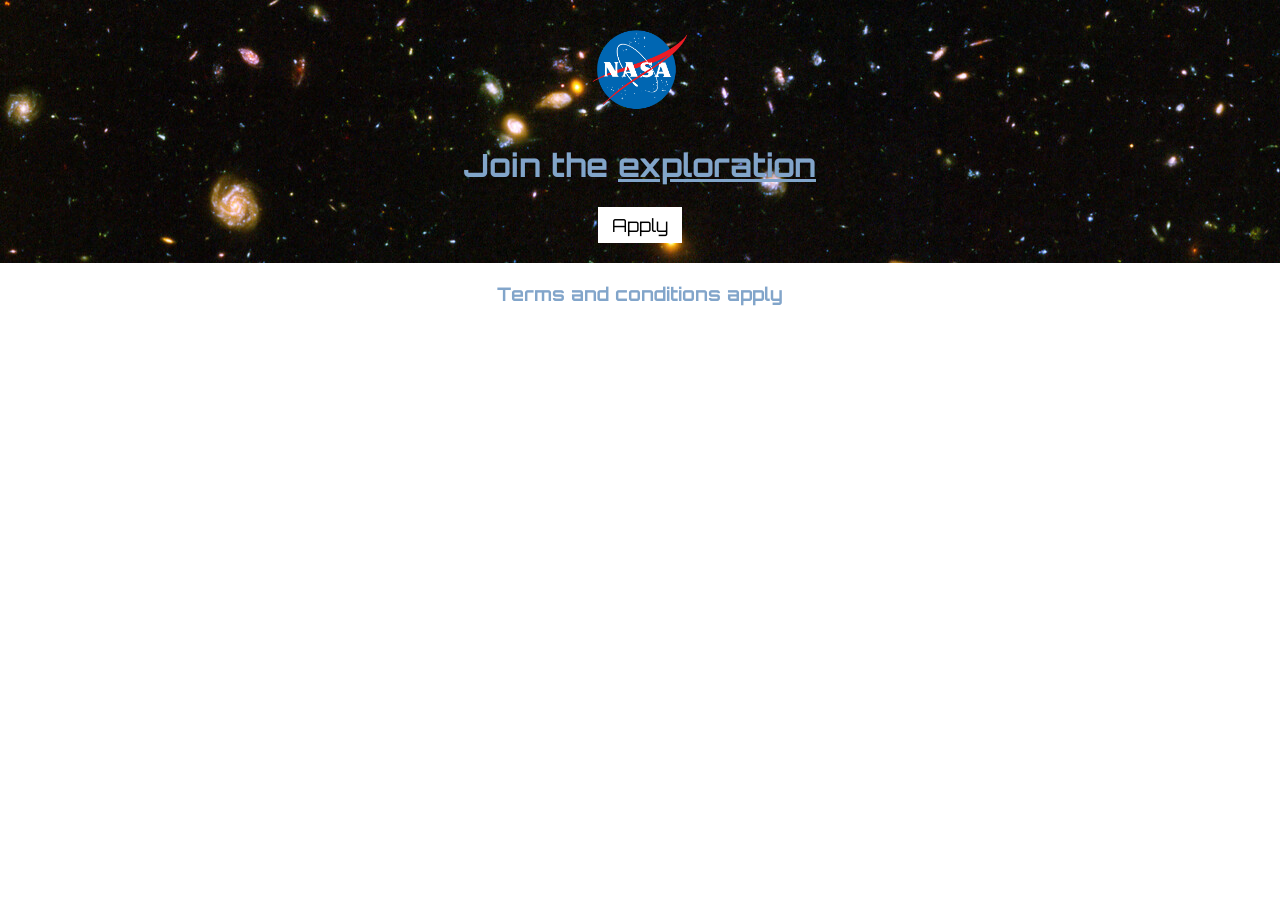
==== 2. HTML and CSS (part 2) - Space Exploration Site/index.html @ deb2920f "Name change for basics part 1 folder. Added basics part 2: space exploration site." ====
<!DOCTYPE html>
<html lang="en">
    <head>
        <meta charset="UTF-8">
        <meta name="viewport" content="width=device-width, initial-scale=1.0">
        <link rel="stylesheet" href="./src/css/style.css">
        <link rel="preconnect" href="https://fonts.googleapis.com">
        <link rel="preconnect" href="https://fonts.gstatic.com" crossorigin>
        <link href="https://fonts.googleapis.com/css2?family=Orbitron&display=swap" rel="stylesheet">
        <title>Space Exploration</title>
    </head>
    <body>
        <div id="hero">
            <img src="images/main-logo.png" id="main-logo" >
            <h1>Join the <span class="underline">exploration</span></h1>
            <button class="btn-apply">Apply</button>
        </div>
        <h3>Terms and conditions apply</h3>
    </body>
</html>
---- 2. HTML and CSS (part 2) - Space Exploration Site/src/css/style.css ----
body {
    color: #82a5ca;
    margin: 0px;
    background-size: auto;
    text-align: center;
    font-family: "orbitron", sans-serif;
}

#hero {
    background-image: url("../../images/background-main.jpg");
    padding: 20px;
}

#main-logo {
    width: 100px;
}

.btn-apply {
    padding: 7px 14px;
    border: none;
    border-radius: 0%;
    background-color: white;
    font-size: 18px;
    font-family: inherit;
}

.underline {
    text-decoration: underline 3px;
}
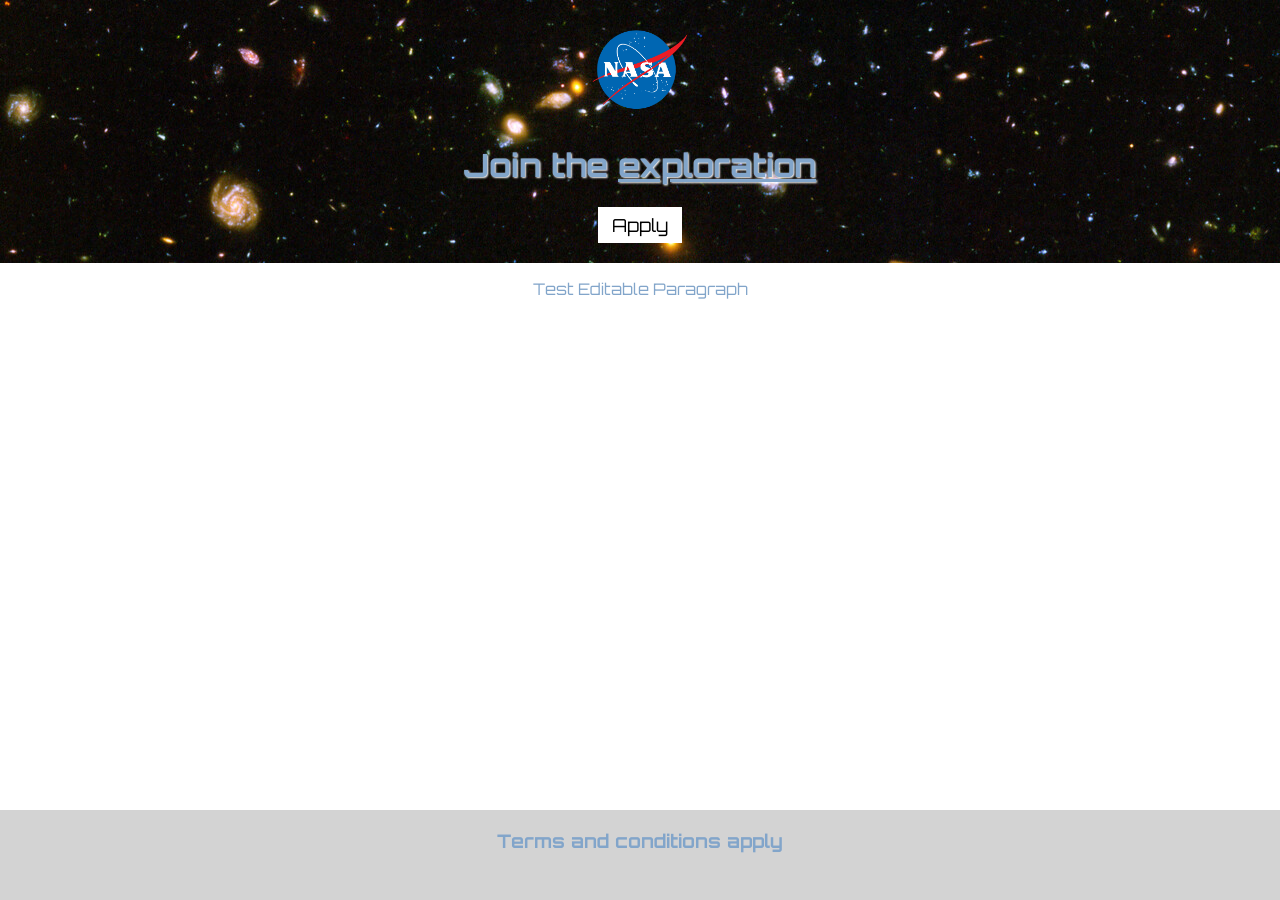
==== commit dec709f8: "Updated readme to include information about p2. Updated p2 CSS and HTML to include, footer and main " ====
--- a/2. HTML and CSS (part 2) - Space Exploration Site/index.html
+++ b/2. HTML and CSS (part 2) - Space Exploration Site/index.html
@@ -15,6 +15,11 @@
             <h1>Join the <span class="underline">exploration</span></h1>
             <button class="btn-apply">Apply</button>
         </div>
-        <h3>Terms and conditions apply</h3>
+        <div id="main">
+            <p contenteditable="true">Test Editable Paragraph</p>
+        </div>
+        <div id="footer">
+            <h3>Terms and conditions apply</h3>
+        </div>
     </body>
 </html>
--- a/2. HTML and CSS (part 2) - Space Exploration Site/src/css/style.css
+++ b/2. HTML and CSS (part 2) - Space Exploration Site/src/css/style.css
@@ -1,6 +1,9 @@
 
 
 body {
+    display: flex;
+    flex-direction: column;
+    min-height: 100vh;
     color: #82a5ca;
     margin: 0px;
     background-size: auto;
@@ -9,8 +12,13 @@
 }
 
 #hero {
+    min-height: 20vh;
     background-image: url("../../images/background-main.jpg");
     padding: 20px;
+}
+
+#hero h1 {
+    text-shadow: 1px 1px 2px white;
 }
 
 #main-logo {
@@ -26,6 +34,16 @@
     font-family: inherit;
 }
 
+#main {
+    flex: 1;
+}
+
+#footer {
+    min-height: 10vh;
+    background-color: lightgray;
+}
+
 .underline {
     text-decoration: underline 3px;
-}+}
+
